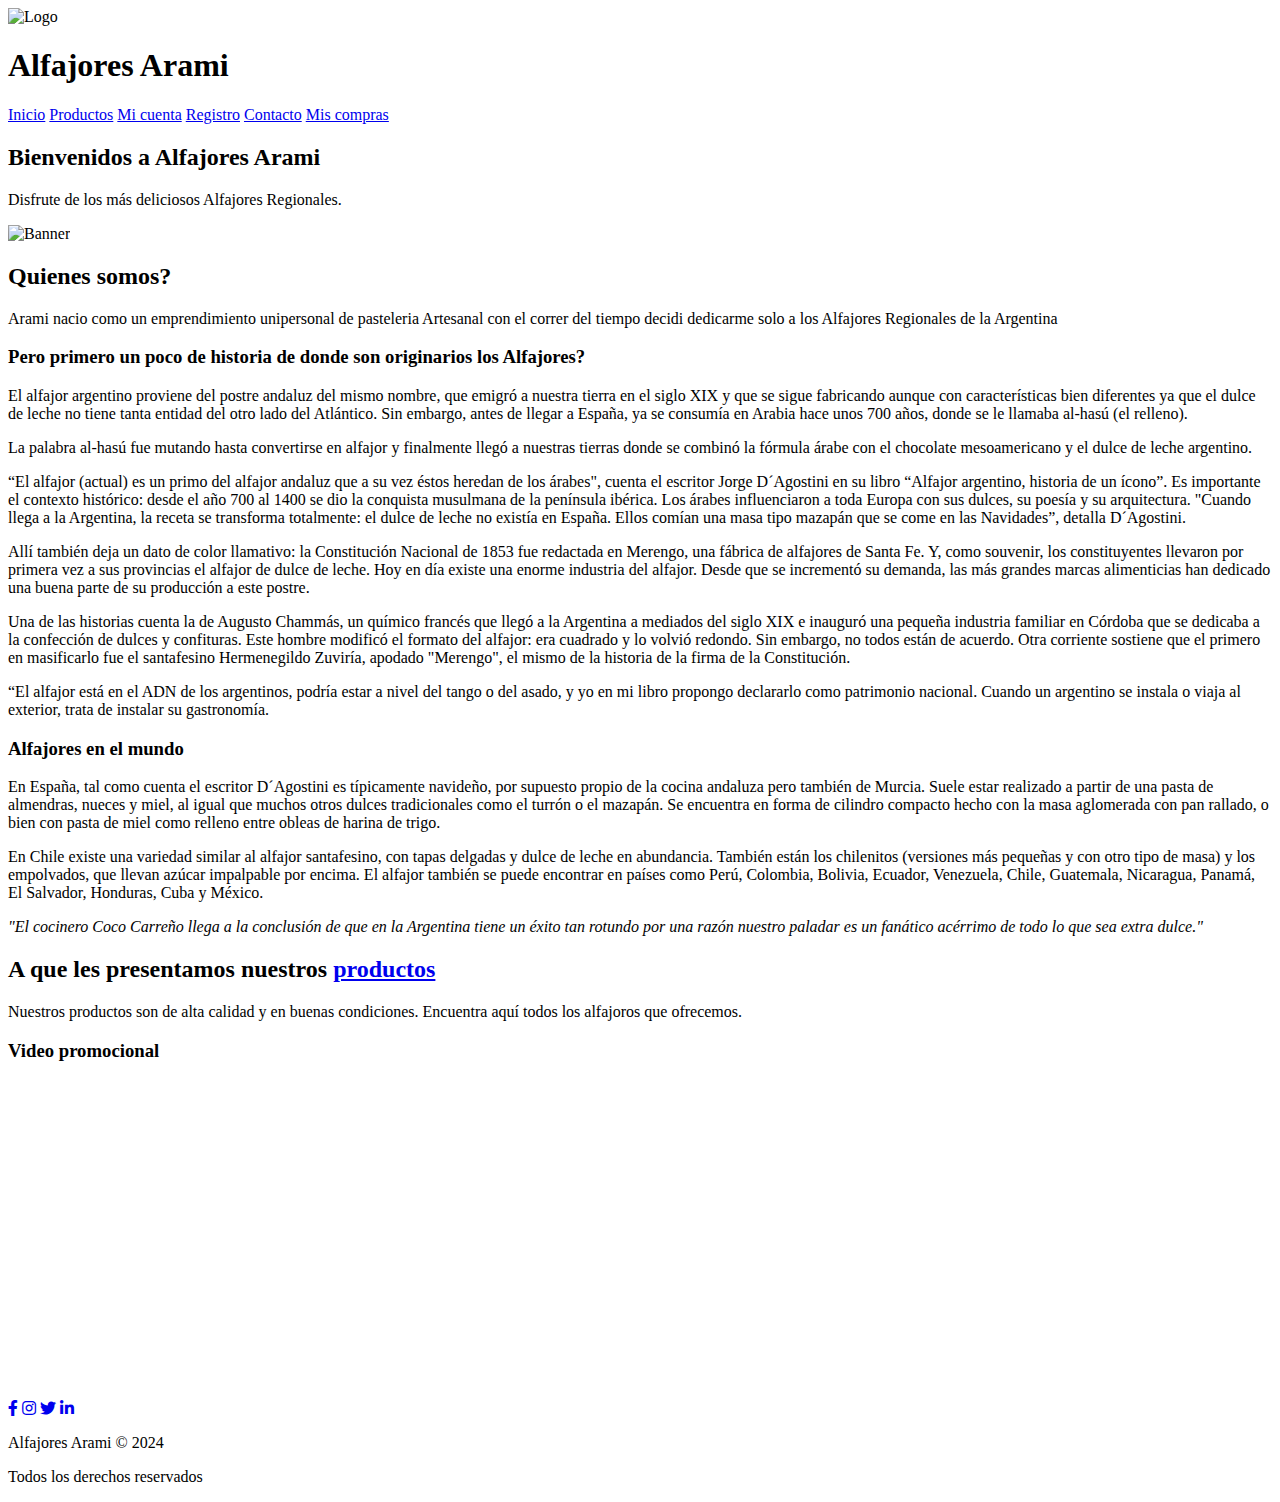
==== index.html @ 733e1606 "Agrego Index" ====
<!DOCTYPE html>
<html lang="es">
<head>
  <meta charset="UTF-8">
  <link rel="stylesheet" href="C:\Users\54116\OneDrive\Escritorio\AramiB\estilos.css" />
  <link rel="preconnect" href="https://fonts.googleapis.com">
<link rel="preconnect" href="https://fonts.gstatic.com" crossorigin>
<link href="https://fonts.googleapis.com/css2?family=Roboto+Mono:ital,wght@0,100..700;1,100..700&display=swap" rel="stylesheet">
<link rel="stylesheet" href="https://cdnjs.cloudflare.com/ajax/libs/font-awesome/5.15.4/css/all.min.css">
<meta name="viewport" content="width=device-width, initial-scale=1.0">
  <title>Alfajores Arami</title>
  
</head>
<body>
  <header class="header-content">
    <div class="logo">
      <img src="C:\Users\54116\OneDrive\Escritorio\AramiB\Imagenes\Logo2-removebg-preview.png" alt="Logo" width="100" height="100">
      <div class="header-text">
        <h1>Alfajores Arami</h1>
      </div>
    </div>
    <nav>
      <a href="index.html">Inicio</a>
      <a href="productos.html">Productos</a>
      <a href="login.html">Mi cuenta</a>
      <a href="registro.html">Registro</a>
      <a href="contacto.html">Contacto</a>
      <a href="carritodecompras.html">Mis compras</a>
    </nav>
  </header>
  <main>
    <section id="inicio">
      <h2>Bienvenidos a Alfajores Arami</h2>
      <p>Disfrute de los más deliciosos Alfajores Regionales.</p>
      <section id="banner">
        <div class="banner">
          <img src="C:\Users\54116\OneDrive\Escritorio\AramiB\Imagenes\bannerarami.png" alt="Banner" width="100%" height="250">
        </div>
      </section>
      
      </section>
    
    <section>
      <h2>Quienes somos?</h2>
      <div>
        <p> Arami nacio como un emprendimiento unipersonal de pasteleria Artesanal con el correr del tiempo decidi dedicarme solo a los Alfajores Regionales de la Argentina</p>
        <h3>Pero primero un poco de historia de donde son originarios los Alfajores?</h3>
        <p>El alfajor argentino proviene del postre andaluz del mismo nombre, que emigró a nuestra tierra en el siglo XIX y que se sigue fabricando aunque con características bien diferentes ya que el dulce de leche no tiene tanta entidad del otro lado del Atlántico. Sin embargo, antes de llegar a España, ya se consumía en Arabia hace unos 700 años, donde se le llamaba al-hasú (el relleno).</p>
        <p>La palabra al-hasú fue mutando hasta convertirse en alfajor y finalmente llegó a nuestras tierras donde se combinó la fórmula árabe con el chocolate mesoamericano y el dulce de leche argentino.</p>
        <p>“El alfajor (actual) es un primo del alfajor andaluz que a su vez éstos heredan de los árabes", cuenta el escritor Jorge D´Agostini en su libro “Alfajor argentino, historia de un ícono”. Es importante el contexto histórico: desde el año 700 al 1400 se dio la conquista musulmana de la península ibérica. Los árabes influenciaron a toda Europa con sus dulces, su poesía y su arquitectura. "Cuando llega a la Argentina, la receta se transforma totalmente: el dulce de leche no existía en España. Ellos comían una masa tipo mazapán que se come en las Navidades”, detalla D´Agostini.</p>
        <p>Allí también deja un dato de color llamativo: la Constitución Nacional de 1853 fue redactada en Merengo, una fábrica de alfajores de Santa Fe. Y, como souvenir, los constituyentes llevaron por primera vez a sus provincias el alfajor de dulce de leche. Hoy en día existe una enorme industria del alfajor. Desde que se incrementó su demanda, las más grandes marcas alimenticias han dedicado una buena parte de su producción a este postre.</p>
        <p>Una de las historias cuenta la de Augusto Chammás, un químico francés que llegó a la Argentina a mediados del siglo XIX e inauguró una pequeña industria familiar en Córdoba que se dedicaba a la confección de dulces y confituras. Este hombre modificó el formato del alfajor: era cuadrado y lo volvió redondo. Sin embargo, no todos están de acuerdo. Otra corriente sostiene que el primero en masificarlo fue el santafesino Hermenegildo Zuviría, apodado "Merengo", el mismo de la historia de la firma de la Constitución.</p>
        <p>“El alfajor está en el ADN de los argentinos, podría estar a nivel del tango o del asado, y yo en mi libro propongo declararlo como patrimonio nacional. Cuando un argentino se instala o viaja al exterior, trata de instalar su gastronomía.</p>
        <h3>Alfajores en el mundo</h3>
        <p>En España, tal como cuenta el escritor D´Agostini es típicamente navideño, por supuesto propio de la cocina andaluza pero también de Murcia. Suele estar realizado a partir de una pasta de almendras, nueces y miel, al igual que muchos otros dulces tradicionales como el turrón o el mazapán. Se encuentra en forma de cilindro compacto hecho con la masa aglomerada con pan rallado, o bien con pasta de miel como relleno entre obleas de harina de trigo.</p>
        <p>En Chile existe una variedad similar al alfajor santafesino, con tapas delgadas y dulce de leche en abundancia. También están los chilenitos (versiones más pequeñas y con otro tipo de masa) y los empolvados, que llevan azúcar impalpable por encima. El alfajor también se puede encontrar en países como Perú, Colombia, Bolivia, Ecuador, Venezuela, Chile, Guatemala, Nicaragua, Panamá, El Salvador, Honduras, Cuba y México.</p>
        <p><em>"El cocinero Coco Carreño llega a la conclusión de que en la Argentina tiene un éxito tan rotundo por una razón nuestro paladar es un fanático acérrimo de todo lo que sea extra dulce."</em></p>
      </div>
    </section>
    
    <section id="Productos">
      <h2>A que les presentamos nuestros <a href="productos.html">productos</a></h2>
      <p>Nuestros productos son de alta calidad y en buenas condiciones. Encuentra aquí todos los alfajoros que ofrecemos.</p>
      <div class="video">
        <section id="videopromocion">
          <h3>Video promocional</h3>
          <iframe width="560" height="315" src="https://www.canva.com/design/DAGVvN8pkZ0/XhKKl5-hhgLYYFw3ksudrA/watch?utm_content=DAGVvN8pkZ0&utm_campaign=designshare&utm_medium=link&utm_source=editor" title="Nuestros productos" frameborder="0" allow="accelerometer; autoplay; clipboard-write; encrypted-media; gyroscope; picture-in-picture" allowfullscreen></iframe
        </section>
      </div>
    </section>
  </main>
  <footer>
    <footer>
      <div class="social-media">
          <a href="https://www.facebook.com" target="_blank"><i class="fab fa-facebook-f"></i></a>
          <a href="https://www.instagram.com" target="_blank"><i class="fab fa-instagram"></i></a>
          <a href="https://www.twitter.com" target="_blank"><i class="fab fa-twitter"></i></a>
          <a href="https://www.linkedin.com" target="_blank"><i class="fab fa-linkedin-in"></i></a>
      </div>
      <nav>
        <p>Alfajores Arami &copy; 2024</p>
        <p>Todos los derechos reservados</p>
      </nav>
  </footer>
  
      
<script src="script.js"></script>
</body>
</html>
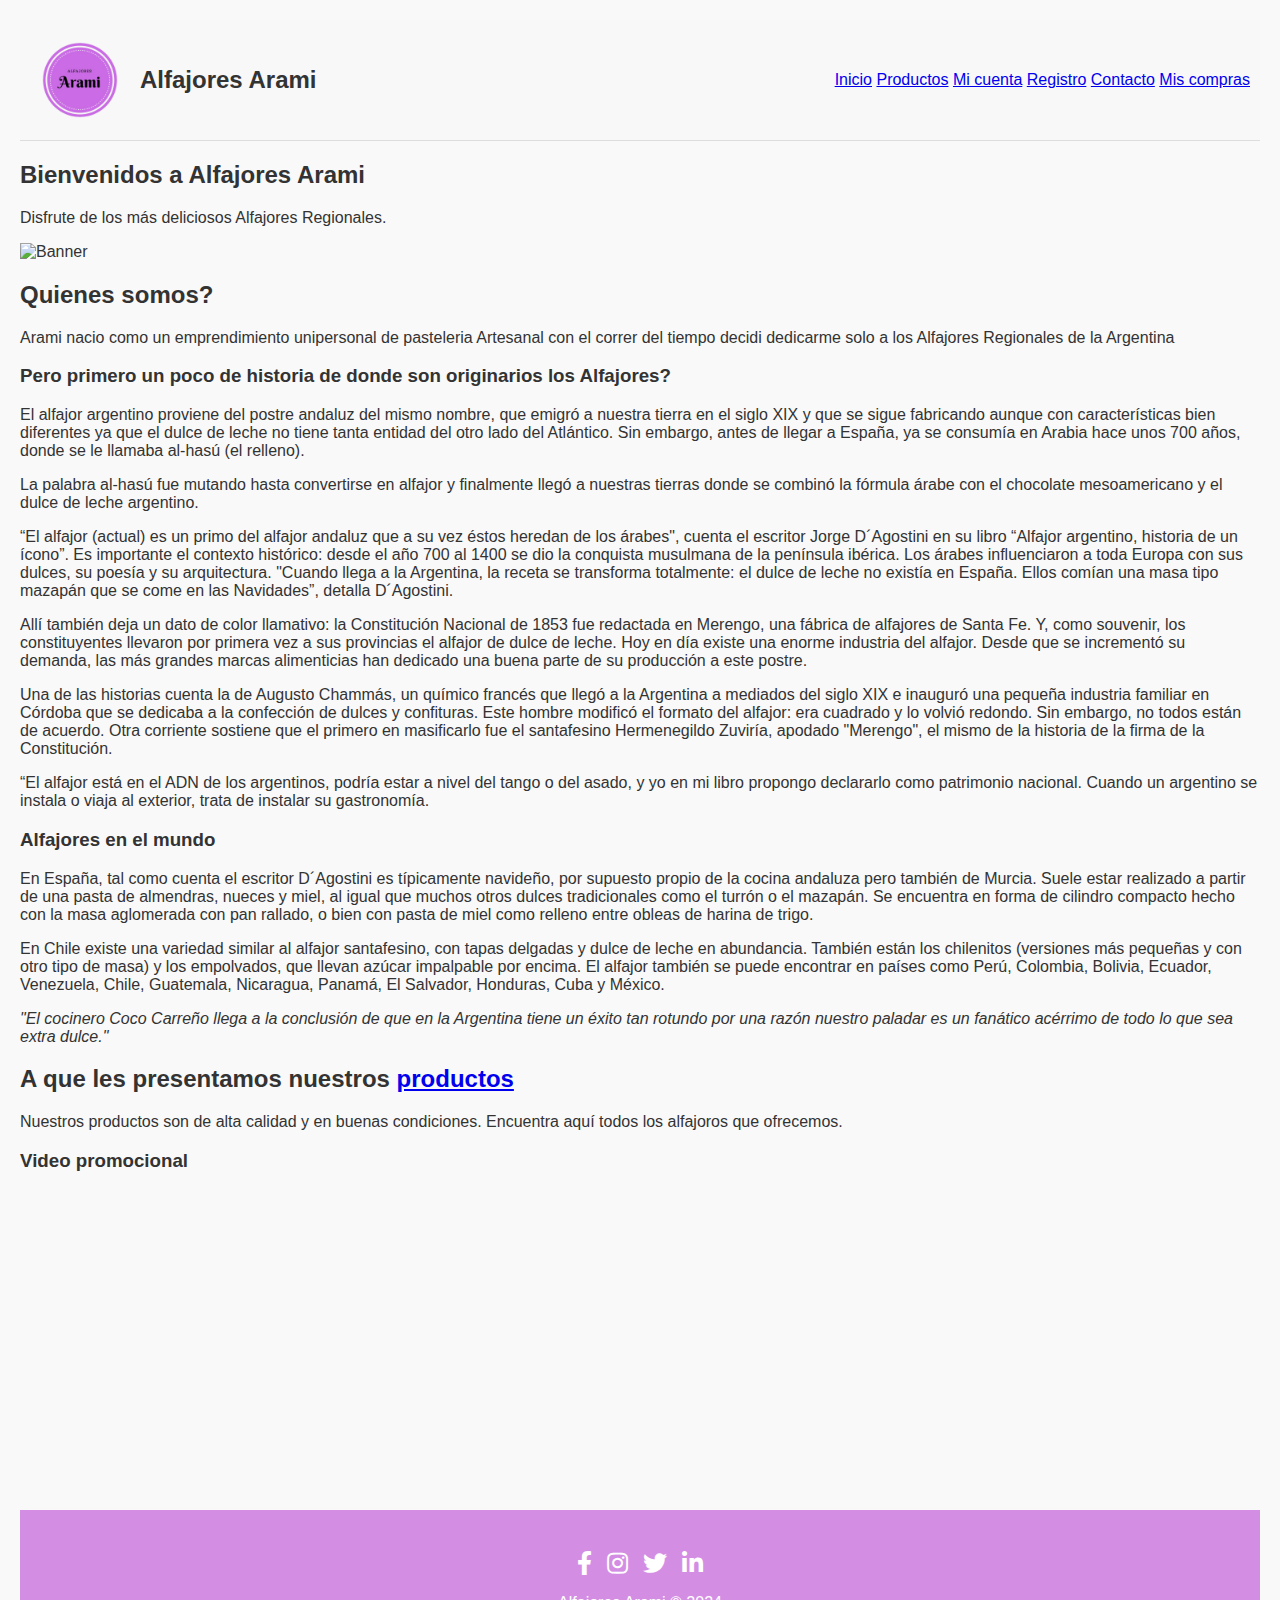
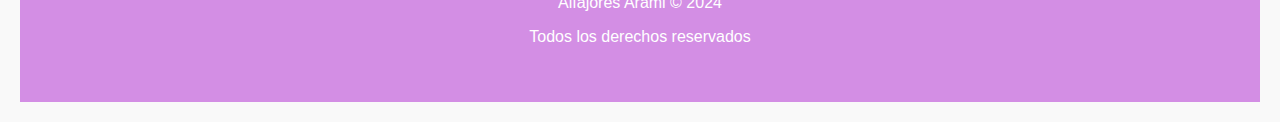
==== commit 628e9751: "Update index.html" ====
--- a/index.html
+++ b/index.html
@@ -2,7 +2,7 @@
 <html lang="es">
 <head>
   <meta charset="UTF-8">
-  <link rel="stylesheet" href="C:\Users\54116\OneDrive\Escritorio\AramiB\estilos.css" />
+  <link rel="stylesheet" href="estilos.css" />
   <link rel="preconnect" href="https://fonts.googleapis.com">
 <link rel="preconnect" href="https://fonts.gstatic.com" crossorigin>
 <link href="https://fonts.googleapis.com/css2?family=Roboto+Mono:ital,wght@0,100..700;1,100..700&display=swap" rel="stylesheet">
@@ -14,7 +14,7 @@
 <body>
   <header class="header-content">
     <div class="logo">
-      <img src="C:\Users\54116\OneDrive\Escritorio\AramiB\Imagenes\Logo2-removebg-preview.png" alt="Logo" width="100" height="100">
+      <img src="Imagenes\Logo2-removebg-preview.png" alt="Logo" width="100" height="100">
       <div class="header-text">
         <h1>Alfajores Arami</h1>
       </div>
@@ -34,7 +34,7 @@
       <p>Disfrute de los más deliciosos Alfajores Regionales.</p>
       <section id="banner">
         <div class="banner">
-          <img src="C:\Users\54116\OneDrive\Escritorio\AramiB\Imagenes\bannerarami.png" alt="Banner" width="100%" height="250">
+          <img src="Imagenes\bannerarami.png" alt="Banner" width="100%" height="250">
         </div>
       </section>
       
--- a/estilos.css
+++ b/estilos.css
@@ -0,0 +1,141 @@
+
+.header-content {
+  display: flex;
+  align-items: center;
+  justify-content: space-between;
+  padding: 10px;
+  background-color: #f8f8f8;
+  border-bottom: 1px solid #ddd;
+}
+
+.logo {
+  display: flex;
+  align-items: center;
+}
+
+.header-text h1 {
+  margin-left: 10px;
+  font-size: 1.5em;
+  color: #333;
+}
+
+.nav-menu {
+  display: flex;
+  gap: 15px;
+}
+
+.nav-menu a {
+  text-decoration: none;
+  color: #333;
+  font-size: 1em;
+  padding: 10px;
+  transition: color 0.3s;
+}
+
+.nav-menu a:hover {
+  color: #007BFF;
+}
+
+.header-social-media {
+  display: flex;
+  gap: 10px;
+}
+
+.header-social-media a {
+  color: #333;
+  font-size: 1.5em;
+  transition: color 0.3s;
+}
+
+.header-social-media a:hover {
+  color: #007BFF;
+}
+
+.header-search-bar {
+  display: flex;
+  gap: 10px;
+}
+
+.header-search-bar input {
+  padding: 5px;
+  border: 1px solid #ccc;
+  border-radius: 5px;
+  width: 200px;
+}
+
+.header-search-bar button { 
+  background-color: #4caf50;
+
+  color: white;
+  padding: 5px 10px;
+  border: none;
+  border-radius: 5px;
+  cursor: pointer;
+}
+.carousel {
+  width: 100%;
+  max-width: 800px;
+  margin: 0 auto;
+  overflow: hidden;
+  display: flex;
+}
+footer {
+  background-color: #d38ee4;
+  color: white;
+  text-align: center;
+  padding: 20px;
+}
+
+.social-media {
+  display: flex;
+  justify-content: center;
+  gap: 15px;
+  margin-bottom: 10px;
+}
+
+.social-media a {
+  color: white;
+  font-size: 24px;
+  transition: color 0.3s;
+}
+
+.social-media a:hover {
+  color: #6c3aca;
+}
+
+body {
+  font-family: 'Roboto', sans-serif;
+}
+body {
+  font-family: 'Roboto', sans-serif;
+  background-color: #f9f9f9;
+  color: #333;
+  margin: 0;
+  padding: 20px;
+  display: flex;
+  flex-direction: column;
+  align-items: left
+  ;
+}
+
+.product-box {
+  background-color: white;
+  border: 1px solid #ddd;
+  border-radius: 8px;
+  padding: 20px;
+  margin: 10px;
+  box-shadow: 0 2px 4px rgba(0, 0, 0, 0.1);
+  width: 80%;
+  max-width: 600px;
+}
+
+.product-box h2 {
+  margin-top: 0;
+  color: #007BFF;
+}
+
+.product-box p {
+  font-size: 1em;
+  line-height: 1.5;
+}
+
